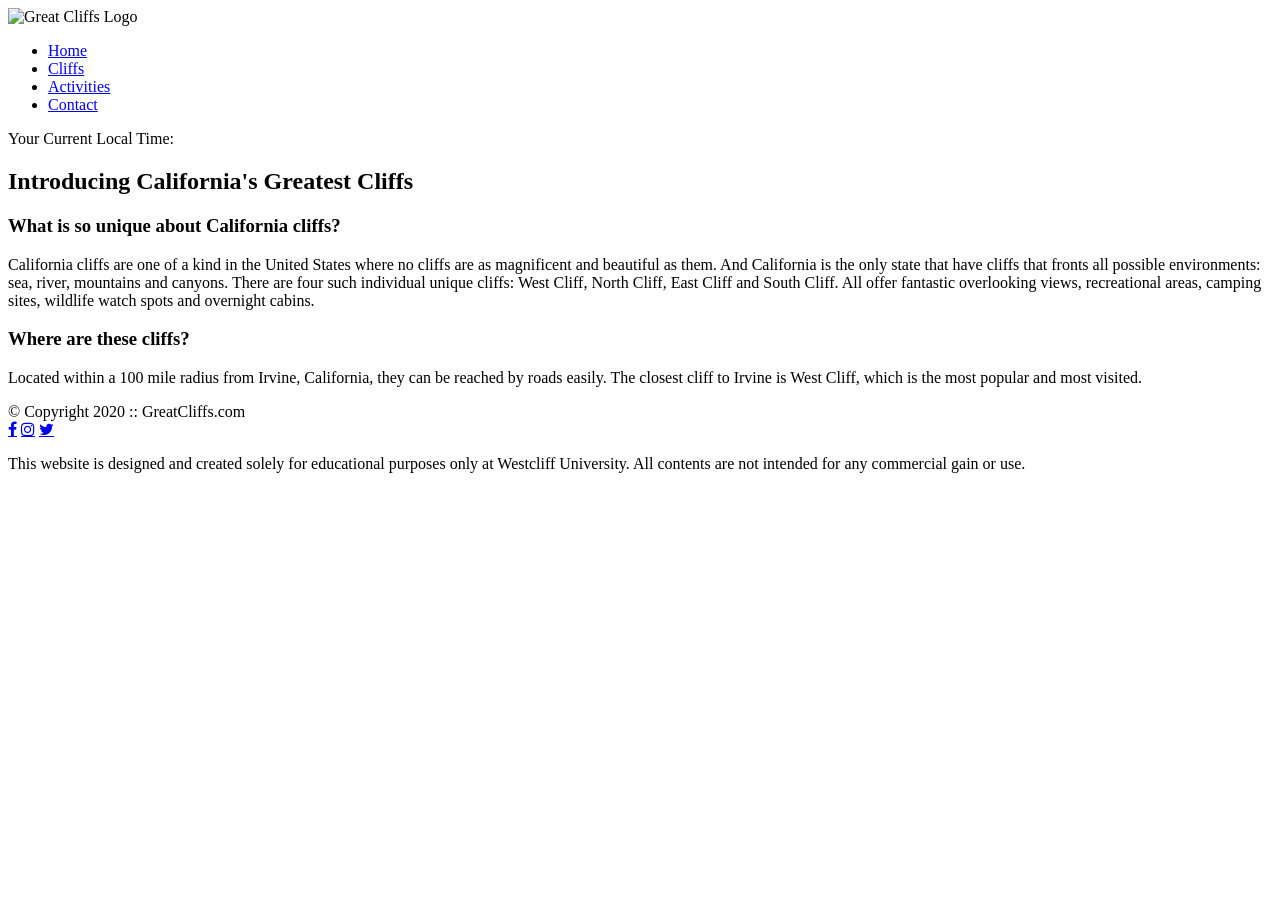
==== Html/index.html @ 57c61f8a "Adding#" ====
<!doctype html>
<html>
  <head>
    <title>Great Cliffs of California</title>
    <meta charset="utf-8" />

    <!-- Font Awesome -->
    <link
      rel="stylesheet"
      href="https://cdnjs.cloudflare.com/ajax/libs/font-awesome/4.7.0/css/font-awesome.min.css"
    />

    <link rel="stylesheet" href="styles.css" />
  </head>

  <body id="home">
    <div id="container">
      <header>
        <div class="main-header">
          <div class="logo">
            <img src="images/logo.png" alt="Great Cliffs Logo" />
          </div>

          <nav class="main-menu">
            <ul>
              <li class="active">
                <a href="index.html">Home</a>
              </li>

              <li>
                <a href="cliffs.html">Cliffs</a>
              </li>

              <li>
                <a href="activities.html">Activities</a>
              </li>

              <li>
                <a href="contact.html">Contact</a>
              </li>
            </ul>
          </nav>
        </div>
      </header>

      <section id="timeofday">
        <span>Your Current Local Time: </span>
        <span id="clock"></span>
      </section>

      <main>
        <h2>Introducing California's Greatest Cliffs</h2>

        <h3>What is so unique about California cliffs?</h3>

        <p>
          California cliffs are one of a kind in the United States where no
          cliffs are as magnificent and beautiful as them. And California is the
          only state that have cliffs that fronts all possible environments:
          sea, river, mountains and canyons. There are four such individual
          unique cliffs: West Cliff, North Cliff, East Cliff and South Cliff.
          All offer fantastic overlooking views, recreational areas, camping
          sites, wildlife watch spots and overnight cabins.
        </p>

        <h3>Where are these cliffs?</h3>

        <p>
          Located within a 100 mile radius from Irvine, California, they can be
          reached by roads easily. The closest cliff to Irvine is West Cliff,
          which is the most popular and most visited.
        </p>
      </main>

      <section>
        <ul id="partners"></ul>
      </section>

      <footer>
        <div id="nondisclaimer">
          <div class="copy">&copy; Copyright 2020 :: GreatCliffs.com</div>

          <div class="social">
            <a href="#" class="fa fa-facebook"></a>
            <a href="#" class="fa fa-instagram"></a>
            <a href="#" class="fa fa-twitter"></a>
          </div>
        </div>

        <div id="disclaimer">
          <p>
            This website is designed and created solely for educational purposes
            only at Westcliff University. All contents are not intended for any
            commercial gain or use.
          </p>
        </div>
      </footer>
    </div>

    <!-- Digital Clock -->
    <script src="js/digclock.js"></script>

    <!-- Partners -->
    <script src="js/site_scripts.js"></script>
  </body>
</html>
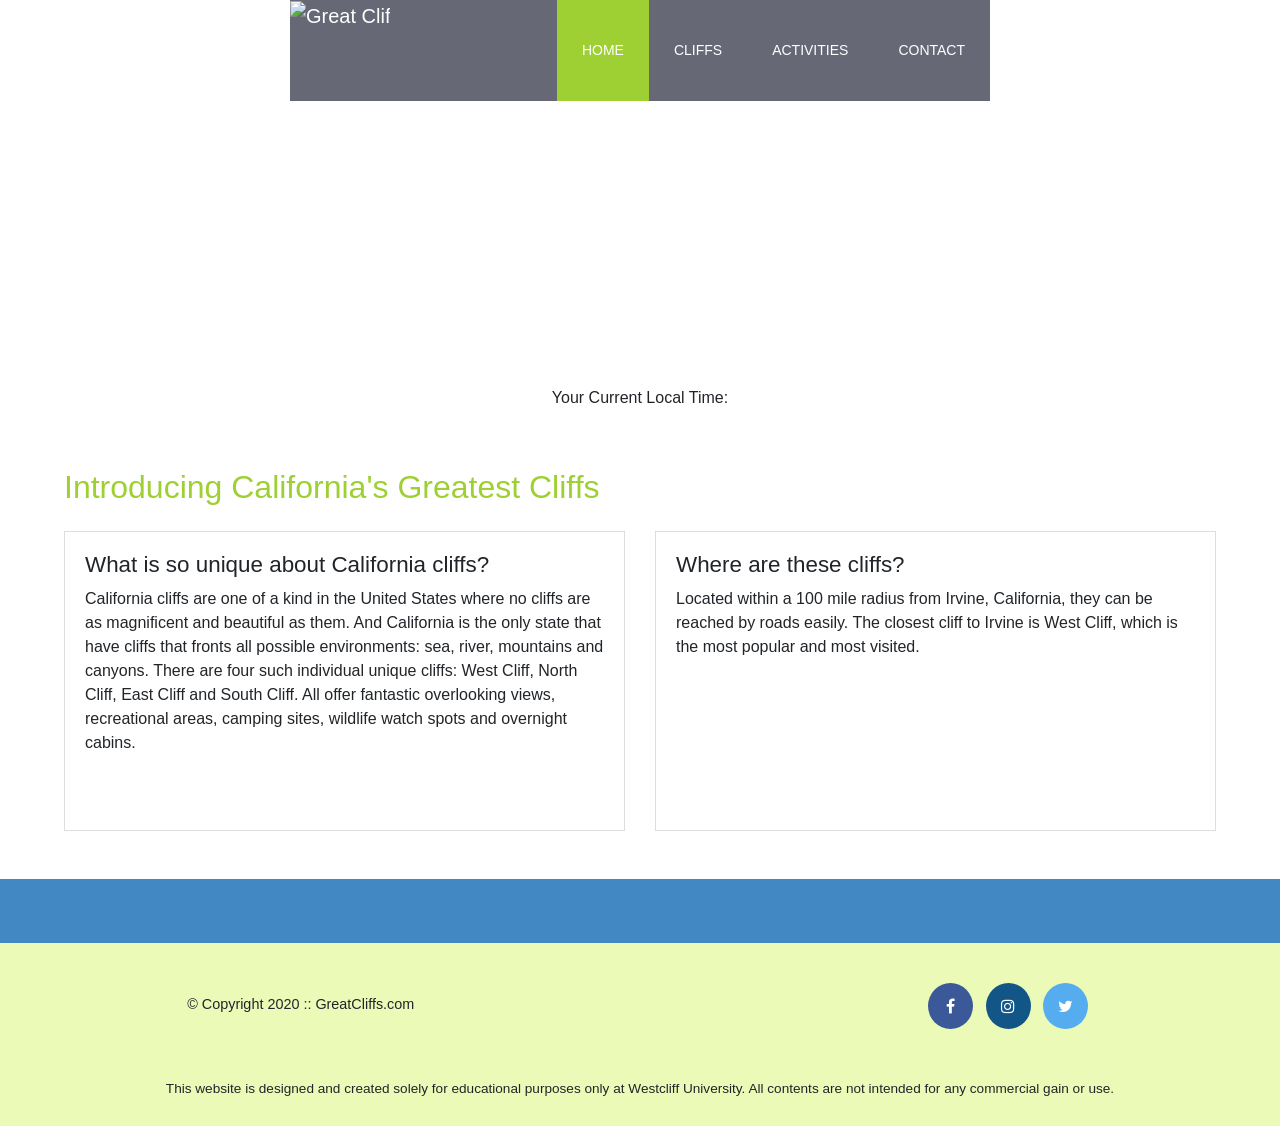
==== commit 5dd0189f: "Adding" ====
--- a/Html/index.html
+++ b/Html/index.html
@@ -1,106 +1,170 @@
 <!doctype html>
-<html>
-  <head>
-    <title>Great Cliffs of California</title>
-    <meta charset="utf-8" />
+<html lang="en">
+<head>
+  <title>Great Cliffs of California - Melany</title>
+  <meta charset="utf-8">
+  <meta name="viewport" content="width=device-width, initial-scale=1">
 
-    <!-- Font Awesome -->
-    <link
-      rel="stylesheet"
-      href="https://cdnjs.cloudflare.com/ajax/libs/font-awesome/4.7.0/css/font-awesome.min.css"
-    />
+  <!-- Bootstrap CSS -->
+  <link
+    rel="stylesheet"
+    href="https://maxcdn.bootstrapcdn.com/bootstrap/4.5.2/css/bootstrap.min.css"
+  >
 
-    <link rel="stylesheet" href="styles.css" />
-  </head>
+  <!-- Font Awesome -->
+  <link
+    rel="stylesheet"
+    href="https://cdnjs.cloudflare.com/ajax/libs/font-awesome/4.7.0/css/font-awesome.min.css"
+  >
 
-  <body id="home">
-    <div id="container">
-      <header>
-        <div class="main-header">
-          <div class="logo">
-            <img src="images/logo.png" alt="Great Cliffs Logo" />
-          </div>
+  <!-- Custom CSS -->
+  <link rel="stylesheet" href="../styles.css">
+</head>
 
-          <nav class="main-menu">
-            <ul>
-              <li class="active">
-                <a href="index.html">Home</a>
-              </li>
+<body id="home">
 
-              <li>
-                <a href="cliffs.html">Cliffs</a>
-              </li>
+  <!-- Navigation -->
+  <div class="main-header sticky-top">
+    <nav class="navbar navbar-expand-xl navbar-dark">
 
-              <li>
-                <a href="activities.html">Activities</a>
-              </li>
+      <a class="navbar-brand" href="index.html">
+        <img src="../images/logo.png" alt="Great Cliffs Logo">
+      </a>
 
-              <li>
-                <a href="contact.html">Contact</a>
-              </li>
-            </ul>
-          </nav>
-        </div>
-      </header>
+      <button
+        class="navbar-toggler"
+        type="button"
+        data-toggle="collapse"
+        data-target="#navbarNav"
+        aria-controls="navbarNav"
+        aria-expanded="false"
+        aria-label="Toggle navigation"
+      >
+        <span class="navbar-toggler-icon"></span>
+      </button>
 
-      <section id="timeofday">
-        <span>Your Current Local Time: </span>
-        <span id="clock"></span>
-      </section>
+      <div class="collapse navbar-collapse" id="navbarNav">
+        <ul class="navbar-nav ml-auto">
 
-      <main>
-        <h2>Introducing California's Greatest Cliffs</h2>
+          <li class="nav-item active">
+            <a class="nav-link" href="index.html">Home</a>
+          </li>
 
-        <h3>What is so unique about California cliffs?</h3>
+          <li class="nav-item">
+            <a class="nav-link" href="cliffs.html">Cliffs</a>
+          </li>
 
-        <p>
-          California cliffs are one of a kind in the United States where no
-          cliffs are as magnificent and beautiful as them. And California is the
-          only state that have cliffs that fronts all possible environments:
-          sea, river, mountains and canyons. There are four such individual
-          unique cliffs: West Cliff, North Cliff, East Cliff and South Cliff.
-          All offer fantastic overlooking views, recreational areas, camping
-          sites, wildlife watch spots and overnight cabins.
-        </p>
+          <li class="nav-item">
+            <a class="nav-link" href="Activities.html">Activities</a>
+          </li>
 
-        <h3>Where are these cliffs?</h3>
+          <li class="nav-item">
+            <a class="nav-link" href="Contact.html">Contact</a>
+          </li>
 
-        <p>
-          Located within a 100 mile radius from Irvine, California, they can be
-          reached by roads easily. The closest cliff to Irvine is West Cliff,
-          which is the most popular and most visited.
-        </p>
-      </main>
+        </ul>
+      </div>
 
-      <section>
-        <ul id="partners"></ul>
-      </section>
+    </nav>
+  </div>
 
-      <footer>
-        <div id="nondisclaimer">
-          <div class="copy">&copy; Copyright 2020 :: GreatCliffs.com</div>
+  <div id="container">
 
-          <div class="social">
-            <a href="#" class="fa fa-facebook"></a>
-            <a href="#" class="fa fa-instagram"></a>
-            <a href="#" class="fa fa-twitter"></a>
+    <!-- Empty Header -->
+    <header></header>
+
+    <!-- Current Time -->
+    <div id="timeofday">
+      <span>Your Current Local Time: </span>
+      <span id="clock"></span>
+    </div>
+
+    <main>
+
+      <h1>Introducing California's Greatest Cliffs</h1>
+
+      <div class="row">
+
+        <div class="col-12 col-md-6">
+          <div class="home-box">
+
+            <h2>What is so unique about California cliffs?</h2>
+
+            <p>
+              California cliffs are one of a kind in the United States where no
+              cliffs are as magnificent and beautiful as them. And California is
+              the only state that have cliffs that fronts all possible environments:
+              sea, river, mountains and canyons. There are four such individual
+              unique cliffs: West Cliff, North Cliff, East Cliff and South Cliff.
+              All offer fantastic overlooking views, recreational areas, camping
+              sites, wildlife watch spots and overnight cabins.
+            </p>
+
           </div>
         </div>
 
-        <div id="disclaimer">
-          <p>
-            This website is designed and created solely for educational purposes
-            only at Westcliff University. All contents are not intended for any
-            commercial gain or use.
-          </p>
+        <div class="col-12 col-md-6">
+          <div class="home-box">
+
+            <h2>Where are these cliffs?</h2>
+
+            <p>
+              Located within a 100 mile radius from Irvine, California, they can be
+              reached by roads easily. The closest cliff to Irvine is West Cliff,
+              which is the most popular and most visited.
+            </p>
+
+          </div>
         </div>
-      </footer>
-    </div>
 
-    <!-- Digital Clock -->
-    <script src="js/digclock.js"></script>
+      </div>
+
+    </main>
 
     <!-- Partners -->
-    <script src="js/site_scripts.js"></script>
-  </body>
+    <section id="partners-section">
+      <ul id="partners" class="row"></ul>
+    </section>
+
+    <footer>
+
+      <div id="nondisclaimer">
+
+        <div class="copy">
+          &copy; Copyright 2020 :: GreatCliffs.com
+        </div>
+
+        <div class="social">
+          <a href="#" class="fa fa-facebook"></a>
+          <a href="#" class="fa fa-instagram"></a>
+          <a href="#" class="fa fa-twitter"></a>
+        </div>
+
+      </div>
+
+      <div id="disclaimer">
+        <p>
+          This website is designed and created solely for educational purposes
+          only at Westcliff University. All contents are not intended for any
+          commercial gain or use.
+        </p>
+      </div>
+
+    </footer>
+
+  </div>
+
+  <!-- jQuery -->
+  <script src="https://code.jquery.com/jquery-3.5.1.slim.min.js"></script>
+
+  <!-- Bootstrap JS -->
+  <script src="https://cdn.jsdelivr.net/npm/bootstrap@4.5.2/dist/js/bootstrap.bundle.min.js"></script>
+
+  <!-- Digital Clock -->
+  <script src="../js/digclock.js"></script>
+
+  <!-- Partners -->
+  <script src="../js/site_scripts.js"></script>
+
+</body>
 </html>
--- a/styles.css
+++ b/styles.css
@@ -0,0 +1,548 @@
+/* ================================
+   GENERAL
+================================ */
+
+html,
+body {
+  margin: 0;
+  padding: 0;
+}
+
+body {
+  font-family: Arial, Helvetica, sans-serif;
+}
+
+#container {
+  width: 100%;
+}
+
+
+/* ================================
+   PAGE BACKGROUNDS
+================================ */
+
+#home {
+  background: no-repeat white url("images/cliff_ocean.jpg");
+  background-size: 100% 400px;
+}
+
+#cliffs {
+  background: no-repeat white url("images/cliff_rock.jpg");
+  background-size: 100% 400px;
+}
+
+#activities {
+  background: no-repeat white url("images/runfly.jpg");
+  background-size: 100% 400px;
+}
+
+#contact {
+  background: no-repeat white url("images/forest_cliff.jpg");
+  background-size: 100% 400px;
+}
+
+
+/* ================================
+   HEADER
+================================ */
+
+header {
+  width: 100%;
+  min-height: 275px;
+}
+
+
+/* ================================
+   NAVIGATION
+================================ */
+
+.main-header {
+  width: 700px;
+  min-height: 100px;
+  margin: 0 auto;
+
+  background-color: rgba(38, 41, 61, 0.7);
+
+  z-index: 1000;
+}
+
+.navbar {
+  min-height: 100px;
+  padding: 0;
+}
+
+.navbar-brand {
+  margin: 0;
+  padding: 0;
+}
+
+.navbar-brand img {
+  display: block;
+
+  width: 100px;
+  height: 100px;
+
+  object-fit: contain;
+}
+
+.navbar-nav .nav-item {
+  text-transform: uppercase;
+
+  font-size: 14px;
+}
+
+.navbar-nav .nav-link {
+  padding: 40px 25px !important;
+
+  color: rgb(255, 255, 255) !important;
+}
+
+.navbar-nav .nav-link:hover {
+  color: rgb(255, 255, 255) !important;
+
+  background-color: #9ed034;
+}
+
+.navbar-nav .active {
+  background-color: #9ed034;
+}
+
+.navbar-nav .active .nav-link {
+  color: rgb(255, 255, 255) !important;
+}
+
+
+/* ================================
+   HAMBURGER
+================================ */
+
+.navbar-toggler {
+  margin-right: 15px;
+
+  border-color: rgba(255, 255, 255, 0.8);
+}
+
+
+/* ================================
+   TIME
+================================ */
+
+#timeofday {
+  width: 100%;
+
+  padding: 10px;
+
+  text-align: center;
+
+  background-color: white;
+}
+
+
+/* ================================
+   MAIN
+================================ */
+
+main {
+  width: 90%;
+  max-width: 1200px;
+
+  margin: 0 auto;
+
+  padding: 3em 0;
+
+  background-color: white;
+}
+
+main h1 {
+  margin-bottom: 25px;
+
+  color: #9ed034;
+
+  font-size: 2em;
+}
+
+main h2 {
+  font-size: 1.4em;
+}
+
+
+/* ================================
+   HOME
+================================ */
+
+.home-box {
+  min-height: 300px;
+
+  padding: 20px;
+
+  border: 1px solid #dddddd;
+}
+
+
+/* ================================
+   CLIFFS
+================================ */
+
+#cliffs-container {
+  margin-top: 30px;
+}
+
+.cliff {
+  margin-bottom: 25px;
+
+  text-align: center;
+}
+
+.cliff h2 {
+  margin: 0;
+
+  padding: 8px;
+
+  background-color: #852b1b;
+
+  color: white;
+
+  font-size: 1.2em;
+}
+
+.cliff img {
+  display: block;
+
+  width: 100%;
+}
+
+
+/* ================================
+   ACTIVITIES TABLE
+================================ */
+
+table {
+  width: 100%;
+
+  margin: 2em auto;
+
+  border-collapse: collapse;
+}
+
+caption {
+  caption-side: top;
+
+  padding: 10px;
+
+  background-color: #852b1b;
+
+  color: white;
+
+  text-align: center;
+
+  font-weight: bold;
+}
+
+th,
+td {
+  padding: 10px;
+
+  border: 1px solid #999999;
+
+  text-align: center;
+}
+
+thead {
+  background-color: #4288c3;
+
+  color: white;
+}
+
+tbody tr:nth-child(odd) {
+  background-color: #e7f3d3;
+}
+
+.selectable {
+  cursor: pointer;
+}
+
+.selected {
+  background-color: #9ed034 !important;
+}
+
+
+/* ================================
+   CONTACT
+================================ */
+
+form {
+  margin-top: 25px;
+}
+
+fieldset {
+  padding: 20px;
+
+  border: 1px solid #9ed034;
+}
+
+legend {
+  width: auto;
+
+  padding: 0 10px;
+
+  color: #4288c3;
+
+  font-size: 1em;
+
+  font-weight: bold;
+
+  text-transform: uppercase;
+}
+
+input[type="text"],
+input[type="email"],
+select {
+  padding: 5px;
+}
+
+.commentbox textarea {
+  display: block;
+
+  width: 100%;
+  max-width: 500px;
+
+  min-height: 100px;
+
+  margin-top: 5px;
+}
+
+.randomcode {
+  margin-top: 20px;
+}
+
+#codes {
+  display: inline-block;
+
+  margin-left: 10px;
+
+  padding: 10px;
+
+  background-color: #cccccc;
+}
+
+.button {
+  margin-top: 20px;
+
+  text-align: center;
+}
+
+.button .btn {
+  padding: 8px 25px;
+
+  font-weight: bold;
+}
+
+.button .fa {
+  margin-right: 5px;
+}
+
+
+/* ================================
+   PARTNERS
+================================ */
+
+#partners-section {
+  width: 100%;
+
+  background-color: #4288c3;
+}
+
+#partners {
+  width: 100%;
+  max-width: 1200px;
+
+  margin: 0 auto;
+
+  padding: 2em 0;
+
+  list-style-type: none;
+
+  text-align: center;
+}
+
+#partners .partner {
+  margin: 0;
+
+  padding: 15px;
+
+  text-align: center;
+}
+
+#partners .partner img {
+  width: 100px;
+  height: 100px;
+
+  padding: 12px;
+
+  object-fit: contain;
+
+  background-color: white;
+
+  border-radius: 50%;
+}
+
+
+/* ================================
+   FOOTER
+================================ */
+
+footer {
+  width: 100%;
+
+  min-height: 155px;
+
+  padding-bottom: 1em;
+
+  background-color: #ecfab8;
+}
+
+footer #nondisclaimer {
+  min-height: 110px;
+}
+
+footer #nondisclaimer .copy {
+  float: left;
+
+  padding: 3.5em 3.5em 3.5em 13em;
+
+  font-size: 0.9em;
+}
+
+footer #nondisclaimer .social {
+  float: right;
+
+  padding: 2.5em;
+
+  margin-right: 9.25em;
+}
+
+footer #disclaimer {
+  clear: both;
+}
+
+footer #disclaimer p {
+  margin: 0;
+
+  padding: 10px;
+
+  text-align: center;
+
+  font-size: 0.85em;
+}
+
+footer #nondisclaimer .social .fa {
+  width: 45px;
+
+  padding: 15px;
+
+  margin: 0 4px;
+
+  border-radius: 50%;
+
+  text-align: center;
+
+  text-decoration: none;
+}
+
+footer #nondisclaimer .social .fa-facebook {
+  background-color: #3b5998;
+
+  color: white;
+}
+
+footer #nondisclaimer .social .fa-twitter {
+  background-color: #55acee;
+
+  color: white;
+}
+
+footer #nondisclaimer .social .fa-instagram {
+  background-color: #125688;
+
+  color: white;
+}
+
+
+/* ================================
+   LARGE BREAKPOINT AND UNDER
+
+   navbar-expand-xl:
+   Hamburger appears under 1200px
+================================ */
+
+@media (max-width: 1199.98px) {
+
+  .main-header {
+    width: 90%;
+  }
+
+  .navbar-collapse {
+    position: absolute;
+
+    top: 100px;
+    right: 0;
+
+    width: 200px;
+
+    background-color: rgba(38, 41, 61, 0.9);
+
+    z-index: 1000;
+  }
+
+  .navbar-nav .nav-link {
+    padding: 15px 25px !important;
+  }
+
+  .navbar-nav .nav-item {
+    border-bottom: 1px solid rgba(202, 204, 202, 0.6);
+  }
+
+}
+
+
+/* ================================
+   SMALL SCREENS
+================================ */
+
+@media (max-width: 767.98px) {
+
+  .main-header {
+    width: 100%;
+  }
+
+  main {
+    width: 90%;
+
+    padding: 2em 0;
+  }
+
+  .home-box {
+    min-height: auto;
+
+    margin-bottom: 20px;
+  }
+
+  footer #nondisclaimer .copy {
+    float: none;
+
+    padding: 2em 1em 1em;
+
+    text-align: center;
+  }
+
+  footer #nondisclaimer .social {
+    float: none;
+
+    margin: 0;
+
+    padding: 1em;
+
+    text-align: center;
+  }
+
+}
